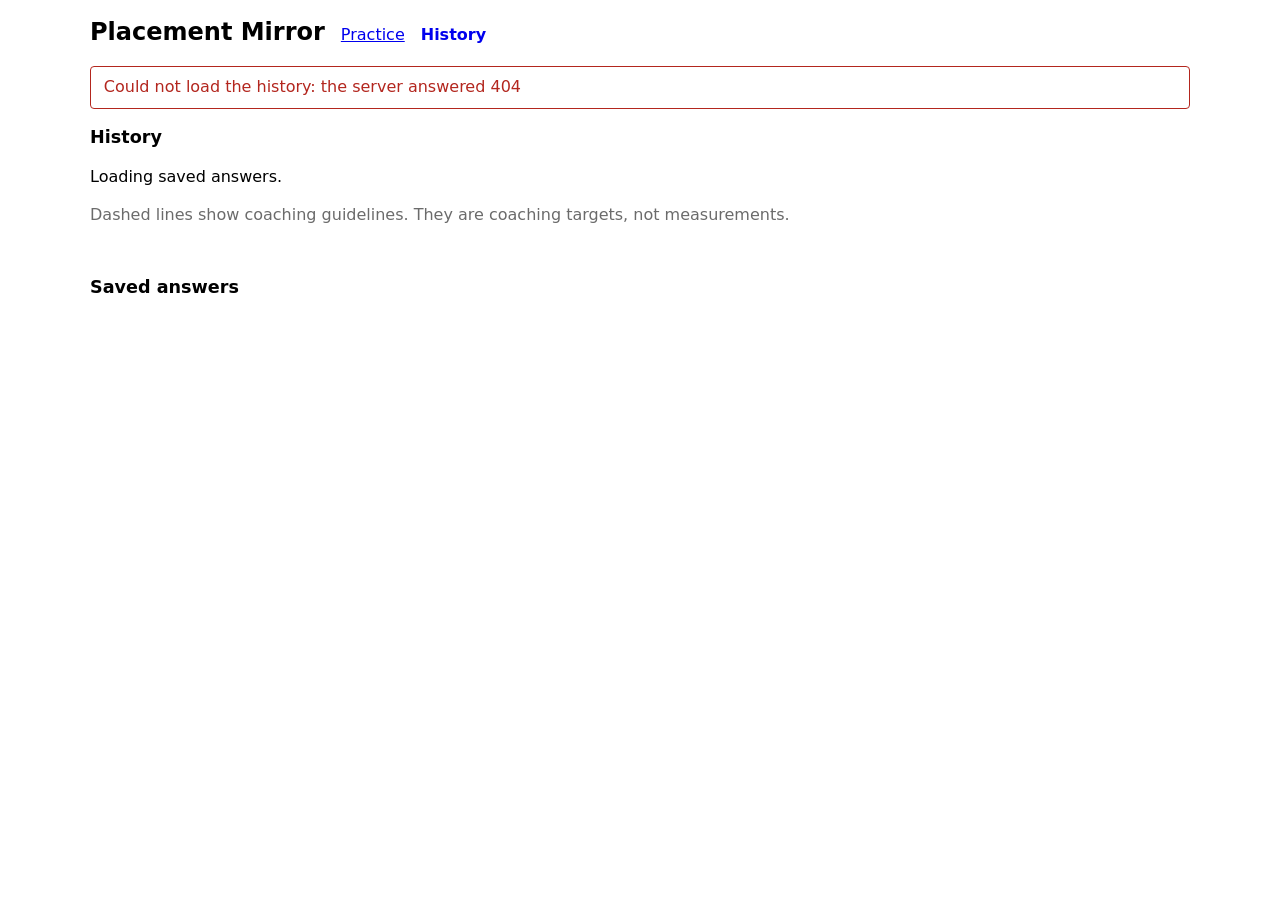
==== app/ui/static/history.html @ ec9d7429 "Task K: report, rule-based feedback and history - app/analysis/report.py: report from the saved time" ====
<!doctype html>
<html lang="en">
<head>
<meta charset="utf-8">
<meta name="viewport" content="width=device-width, initial-scale=1">
<title>History - Placement Mirror</title>
<link rel="stylesheet" href="style.css">
</head>
<body>
<header>
  <h1>Placement Mirror</h1>
  <nav aria-label="Pages">
    <ul>
      <li><a href="/">Practice</a></li>
      <li><a href="history.html" aria-current="page">History</a></li>
    </ul>
  </nav>
</header>

<p id="error" class="error" role="alert" hidden></p>

<main class="page">
  <section aria-labelledby="history-heading">
    <h2 id="history-heading">History</h2>
    <p id="history-summary" role="status">Loading saved answers.</p>
    <p class="muted">Dashed lines show coaching guidelines. They are coaching targets, not measurements.</p>
    <div id="trends" class="trend-grid"></div>
  </section>

  <section aria-labelledby="sessions-heading">
    <h2 id="sessions-heading">Saved answers</h2>
    <div id="sessions"></div>
  </section>
</main>

<script src="charts.js"></script>
<script src="history.js"></script>
</body>
</html>
---- app/ui/static/style.css ----
:root {
  color-scheme: light dark;
  --good: #1a7f37;
  --bad: #b3261e;
  --muted: #6b6b6b;
  --line: #d0d0d0;
  --series-a: #1f5fa8;
  --series-b: #a14a00;
  --series-c: #6a3d9a;
  --guide: #3d7a3d;
  --guide-band: rgba(61, 122, 61, 0.12);
  --mark: #ffe08a;
}

@media (prefers-color-scheme: dark) {
  :root {
    --muted: #a8a8a8;
    --line: #4a4a4a;
    --series-a: #7fb2ee;
    --series-b: #f0a35c;
    --series-c: #c3a3e6;
    --guide: #86c586;
    --guide-band: rgba(134, 197, 134, 0.15);
    --mark: #6b5400;
  }
}

body {
  font-family: system-ui, sans-serif;
  margin: 0 auto;
  max-width: 1100px;
  padding: 1rem;
  line-height: 1.4;
}

header {
  display: flex;
  align-items: baseline;
  gap: 1rem;
  flex-wrap: wrap;
}

h1 { font-size: 1.5rem; margin: 0; }
h2 { font-size: 1.1rem; }

main {
  display: grid;
  grid-template-columns: minmax(0, 640px) minmax(0, 1fr);
  gap: 1.5rem;
}

main > section.wide { grid-column: 1 / -1; }

@media (max-width: 900px) {
  main { grid-template-columns: minmax(0, 1fr); }
}

video {
  width: 100%;
  height: auto;
  background: #000;
  transform: scaleX(-1); /* mirror the preview only, frames are sent unmirrored */
}

button { font: inherit; padding: 0.4rem 0.9rem; }

.indicators, .details { display: grid; gap: 0.5rem; margin: 0; }
.indicators > div, .details > div { display: flex; justify-content: space-between; gap: 1rem; border-bottom: 1px solid var(--line); padding-bottom: 0.3rem; }
dt { color: var(--muted); }
dd { margin: 0; font-weight: 600; text-align: right; }
dd[data-state="good"] { color: var(--good); }
dd[data-state="bad"] { color: var(--bad); }

.notice, .error { padding: 0.6rem 0.8rem; border: 1px solid; border-radius: 4px; }
.notice { border-color: #b58100; }
.error { border-color: var(--bad); color: var(--bad); }

table { border-collapse: collapse; width: 100%; }
th, td { text-align: left; border-bottom: 1px solid var(--line); padding: 0.3rem 0.5rem; vertical-align: top; }

.transcript { max-height: 16rem; overflow-y: auto; margin: 0; padding-left: 1.5rem; }
.transcript li { margin-bottom: 0.3rem; }

.steps { display: grid; grid-template-columns: repeat(auto-fit, minmax(16rem, 1fr)); gap: 1rem; padding-left: 1.2rem; }
.steps h3 { font-size: 1rem; margin: 0 0 0.4rem; }
.controls { display: flex; flex-wrap: wrap; gap: 0.5rem; align-items: center; }
select { font: inherit; max-width: 100%; }
.question { font-weight: 600; }
.muted { color: var(--muted); }
button:focus-visible, select:focus-visible, summary:focus-visible { outline: 3px solid #4a90d9; outline-offset: 2px; }

a:focus-visible { outline: 3px solid #4a90d9; outline-offset: 2px; }
nav ul { display: flex; flex-wrap: wrap; gap: 1rem; list-style: none; margin: 0; padding: 0; }
nav a[aria-current="page"] { font-weight: 600; text-decoration: none; }

/* report and history pages */
main.page { display: block; max-width: 900px; }
main.page > section { margin-bottom: 2rem; }
.meta { display: grid; grid-template-columns: max-content 1fr; gap: 0.2rem 1rem; }
.meta > div { display: contents; }
.meta dd { text-align: left; font-weight: 400; }
.improvements li { margin-bottom: 0.8rem; }
.improvements .action { margin: 0.2rem 0 0; }
.guide-kind { color: var(--muted); }
caption { text-align: left; font-weight: 600; padding: 0.4rem 0; }
.transcript-text { line-height: 1.8; }
mark.filler { background: var(--mark); color: inherit; padding: 0 0.15em; border-radius: 2px; }
.pause { color: var(--muted); font-style: italic; white-space: nowrap; }
.trend-grid { display: grid; grid-template-columns: repeat(auto-fit, minmax(20rem, 1fr)); gap: 1rem 2rem; }
.trend-grid h3 { font-size: 1rem; margin: 0.5rem 0; }
.trend-grid .chart text { font-size: 18px; }
.trend-grid .chart .guide-text { font-size: 15px; }

.chart { display: block; width: 100%; max-width: 720px; height: auto; margin-bottom: 0.5rem; }
.chart text { fill: currentColor; font-size: 12px; }
.chart .grid { stroke: var(--line); stroke-width: 1; }
.chart .axis { stroke: currentColor; stroke-width: 1; }
.chart .guide-line { stroke: var(--guide); stroke-width: 1.5; stroke-dasharray: 6 4; }
.chart .guide-band { fill: var(--guide-band); }
.chart .guide-text { fill: var(--guide); font-size: 11px; }
.series path { fill: none; stroke-width: 2.5; }
.series-a path { stroke: var(--series-a); }
.series-a circle, .series-a rect { fill: var(--series-a); }
.series-b path { stroke: var(--series-b); }
.series-b circle, .series-b rect { fill: var(--series-b); }
.series-c path { stroke: var(--series-c); stroke-dasharray: 7 4; }
.series-c circle, .series-c rect { fill: var(--series-c); }
.legend { display: flex; flex-wrap: wrap; gap: 1.5rem; list-style: none; padding: 0; margin: 0 0 0.5rem; }
.legend li { display: flex; align-items: center; gap: 0.3rem; }
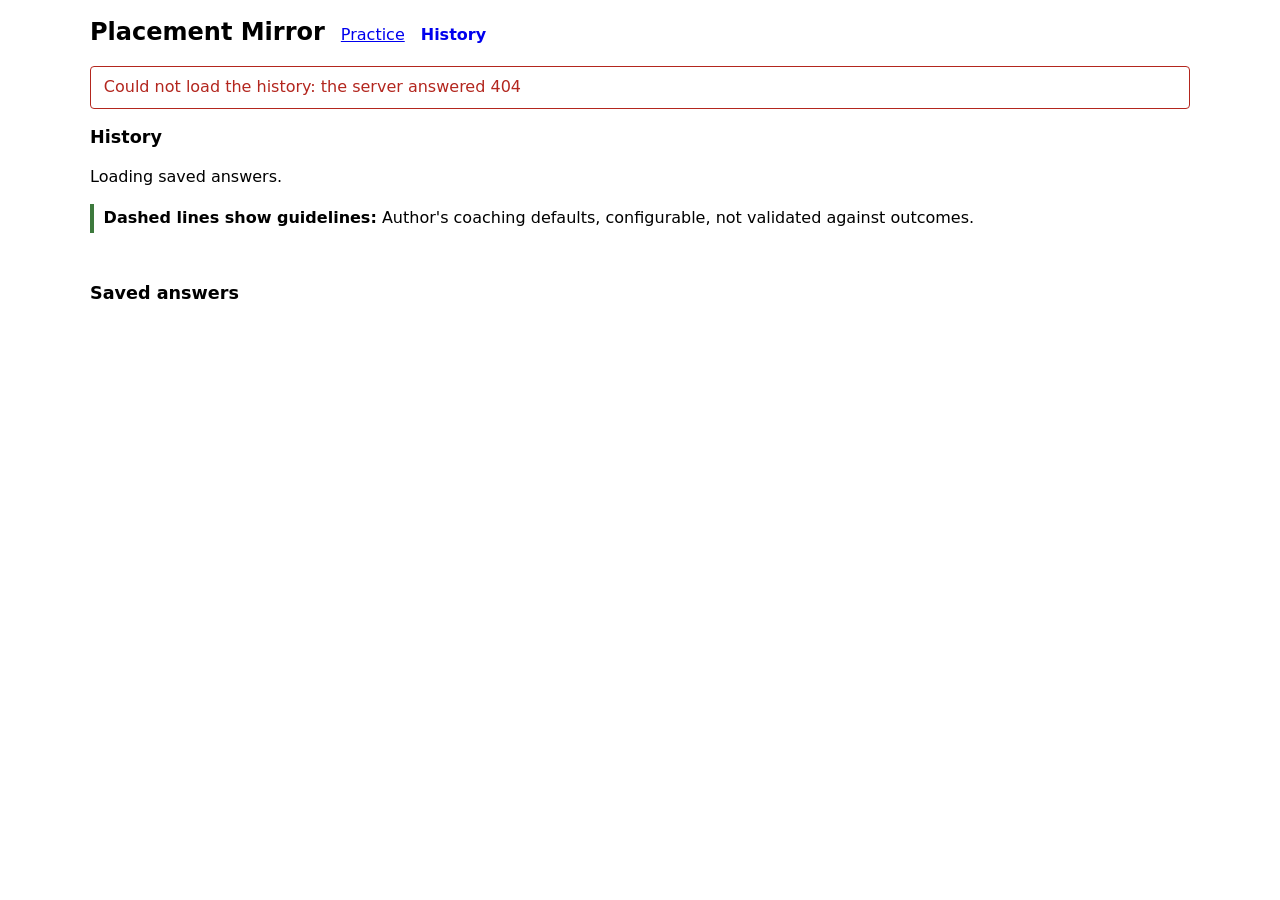
==== commit 89da6309: "Checkpoint 3 change 2: label guidelines as the author's coaching defaults Every guideline now carrie" ====
--- a/app/ui/static/history.html
+++ b/app/ui/static/history.html
@@ -23,7 +23,8 @@
   <section aria-labelledby="history-heading">
     <h2 id="history-heading">History</h2>
     <p id="history-summary" role="status">Loading saved answers.</p>
-    <p class="muted">Dashed lines show coaching guidelines. They are coaching targets, not measurements.</p>
+    <p class="guide-label"><strong>Dashed lines show guidelines:</strong> Author's coaching defaults, configurable,
+      not validated against outcomes.</p>
     <div id="trends" class="trend-grid"></div>
   </section>
 
--- a/app/ui/static/style.css
+++ b/app/ui/static/style.css
@@ -102,6 +102,7 @@
 .improvements li { margin-bottom: 0.8rem; }
 .improvements .action { margin: 0.2rem 0 0; }
 .guide-kind { color: var(--muted); }
+.guide-label { border-left: 4px solid var(--guide); padding: 0.2rem 0 0.2rem 0.6rem; }
 caption { text-align: left; font-weight: 600; padding: 0.4rem 0; }
 .transcript-text { line-height: 1.8; }
 mark.filler { background: var(--mark); color: inherit; padding: 0 0.15em; border-radius: 2px; }
